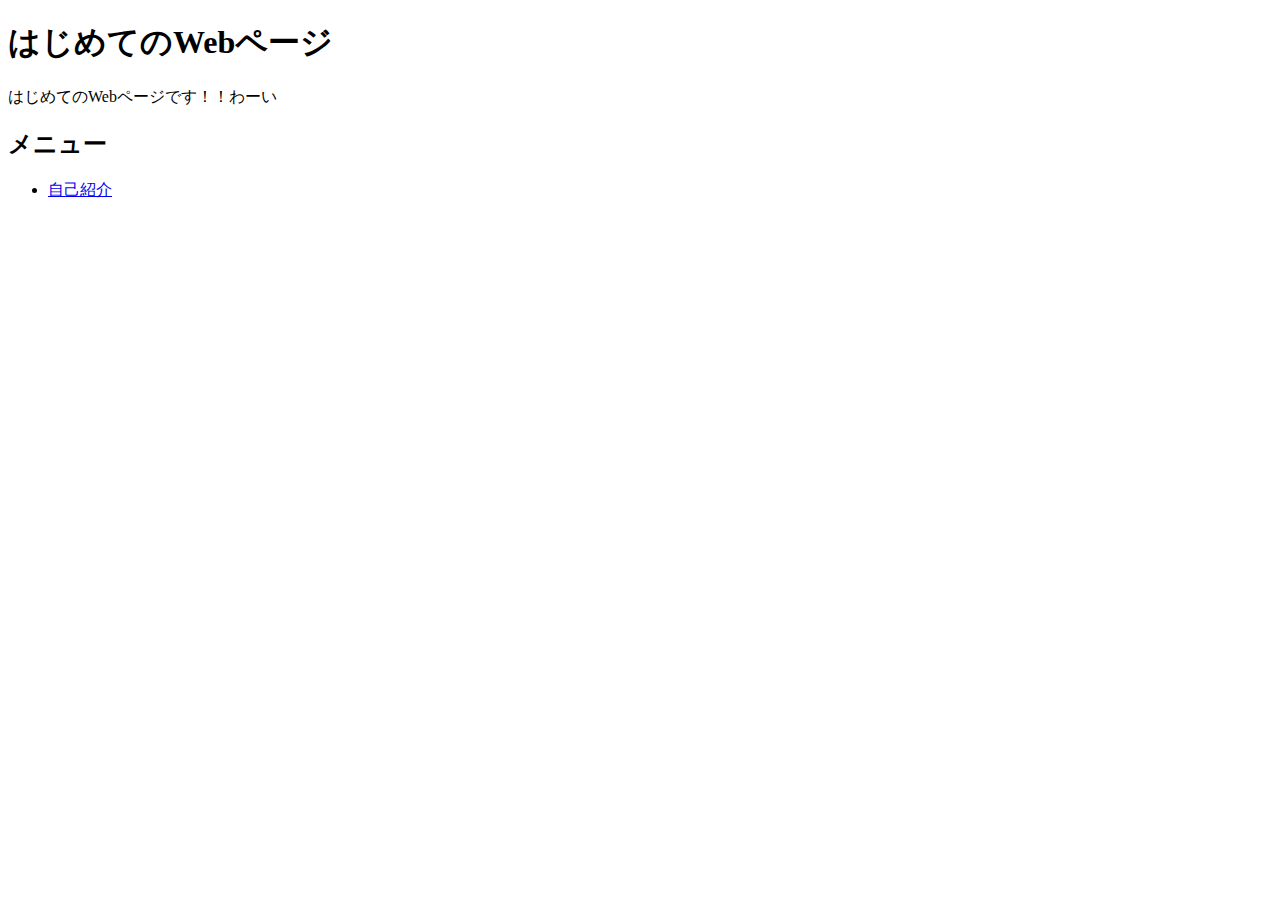
==== index.html @ 56b5beff "最初のコミットです。" ====
<!DOCTYPE html>
<html>
 <head>
  <meta charset="utf-8">
  <title>はじめてのWebページ</title>
 </head>
 <body>
  <h1>はじめてのWebページ</h1>
  <p>はじめてのWebページです！！わーい</p>
  <section>
    <h2>メニュー</h2>
     <ul><!--unorderd list:番号つかない。箇条書きの項目はliでつくる-->
      <li><a href="./profile.html">自己紹介</a></li>
      
     <ul>
  </section>
 </body>
</html>
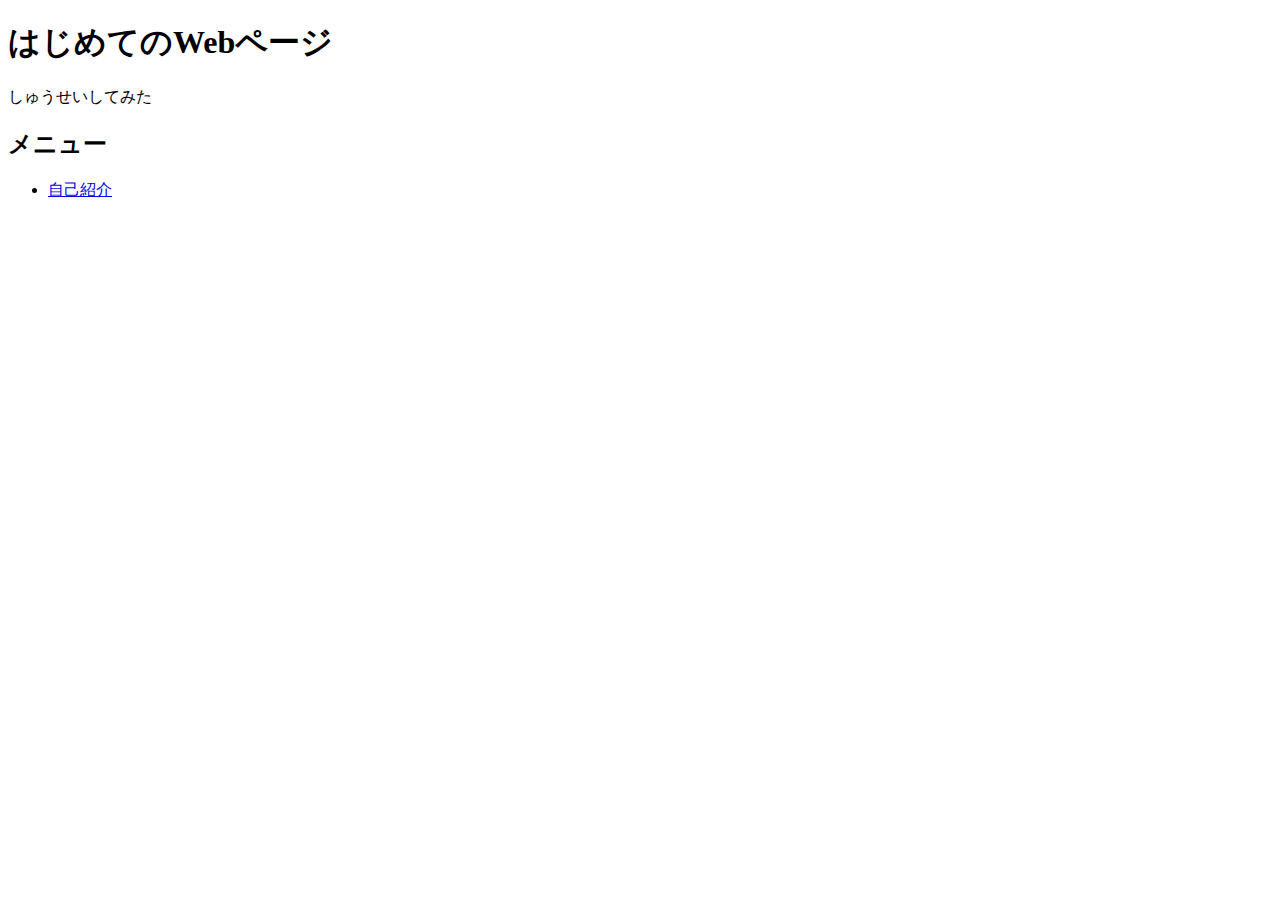
==== commit 95992ec9: "修正テスト" ====
--- a/index.html
+++ b/index.html
@@ -6,12 +6,12 @@
  </head>
  <body>
   <h1>はじめてのWebページ</h1>
-  <p>はじめてのWebページです！！わーい</p>
+  <p>しゅうせいしてみた</p>
   <section>
     <h2>メニュー</h2>
      <ul><!--unorderd list:番号つかない。箇条書きの項目はliでつくる-->
       <li><a href="./profile.html">自己紹介</a></li>
-      
+
      <ul>
   </section>
  </body>
